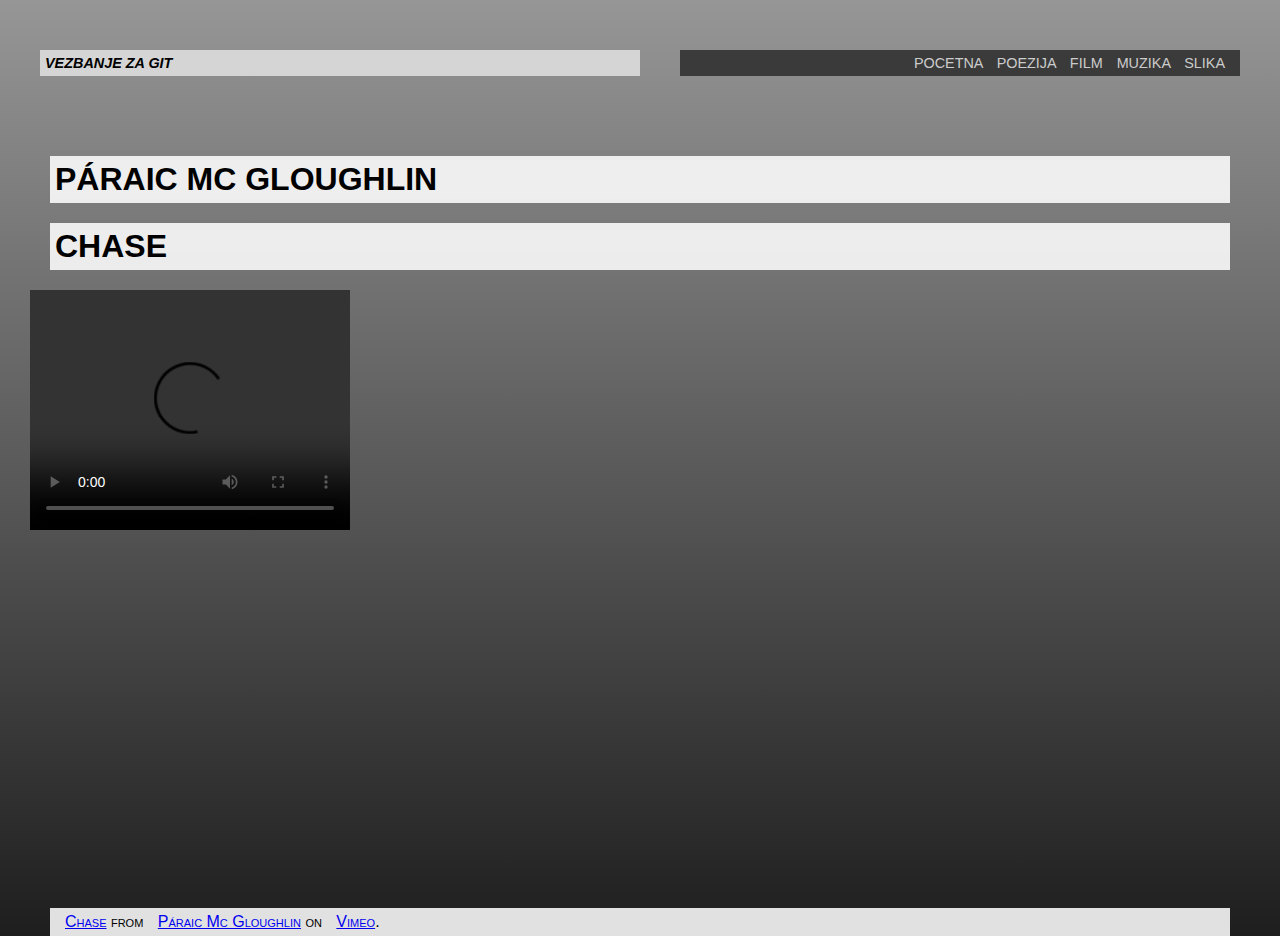
==== pages/film.html @ 4d8fa0a8 "ponovni pokusaj postavljanja na git hub" ====
<!DOCTYPE html>
<html>
<head>
	<title>Film</title>
	<meta charset="utf-8">
	<link rel="stylesheet" type="text/css" href="../css/style.css">
</head>
<body>
  <div class="wrap">

    <header>
	  <h2> vezbanje za git </h2>

	  <nav>
    	<ul>
    	  <li><a href="../index.html"> pocetna </a></li>
    	  <li><a href="pesma.html"> poezija </a></li>
    	  <li><a href="film.html"> film </a></li>
    	  <li><a href="muzika.html"> muzika </a></li>
    	  <li><a href="slika.html"> slika </a></li>
    	</ul>
      </nav>
	</header>

    <div class="main">
      <div class="top">
	    <h1> Páraic Mc Gloughlin </h1>
	    <h1> Chase </h1>
	  </div>
	  
	  <div class="video">
	    <video width="320" height="240" controls>
	  	  <source src="https://vimeo.com/229457692" type="video/mp4">
	  	  <source src="https://vimeo.com/229457692" type="video/ogg">
	  	  <source src="https://vimeo.com/229457692" type="video/WebM">
	  		Your browser does not support the video element. 
	    </video>
      </div>
      
	  <iframe src="https://player.vimeo.com/video/229457692" width="640" height="360" frameborder="0" webkitallowfullscreen mozallowfullscreen allowfullscreen></iframe>
<p><a href="https://vimeo.com/229457692">Chase</a> from <a href="https://vimeo.com/paraicmcgloughlin">P&aacute;raic Mc Gloughlin</a> on <a href="https://vimeo.com">Vimeo</a>.</p>

	</div>
    
  </div>
</body>
</html>
---- css/style.css ----
* {
	box-sizing: border-box;
	margin: 0;
	padding: 0;
}

body {
	/*background-color: #000;*/
	font-family: Ubuntu, Century Gotic, Helvetica, sans-serif;
}

.wrap {
	background: linear-gradient(to bottom, rgb(150, 150, 150), rgb(30, 30, 30)), url("../images/background.jpg") no-repeat;
	/*background-size: cover;*/
	min-height: 100vh;
	padding: 30px;

}

header {
	display: flex;
	/*align-content: ; */

}

h1, h2, p, .poem {
	background-color: #fffd;
	/*background: content;  kako da pozadina prati samo sadrzaj blok elementa, tj da se ne pruza do kraja bloka?	*/
	padding: 5px;

}

h1, h2 {
	text-transform: uppercase;
	margin: 20px;
}

header h2 {
	margin-left: 10px;
	background-color: #eeeb;
	font-style: italic;
	font-size: 90%;
}

p {
	margin: 10px 20px;
	/*margin-left: 20px;*/
	font-variant: small-caps;
}

header h2, nav {
	flex: 1;
}

nav ul {
	background-color: #111a;
	text-align: right;
	margin: 20px;
	margin-right: 10px;
    padding: 5px;
    font-size: 90%;
}


nav li {
	display: inline;
	padding-right: 10px;
	text-transform: uppercase;
}

nav a {
	color: #ccc;
	text-decoration: none;
}

nav a:hover {
	color: #fff;
	text-decoration: underline;
}

nav a:checked {
	color: #aaa;
}

p a {
	padding-left: 10px;
}

.main {
	position: relative;
	top: 40px;
	bottom: 20px;
}

 /* //////  PESMA     ////  */

.poem {
	margin: 0 auto;
	width: 200px;
	position: relative;
	left: -270px;
	top: 30px;
	/*background: #eeeb;*/
}

.image {
	margin-left: 50px;
	width: 200px;
}

img {
	/*max-width: 100%;*/
}
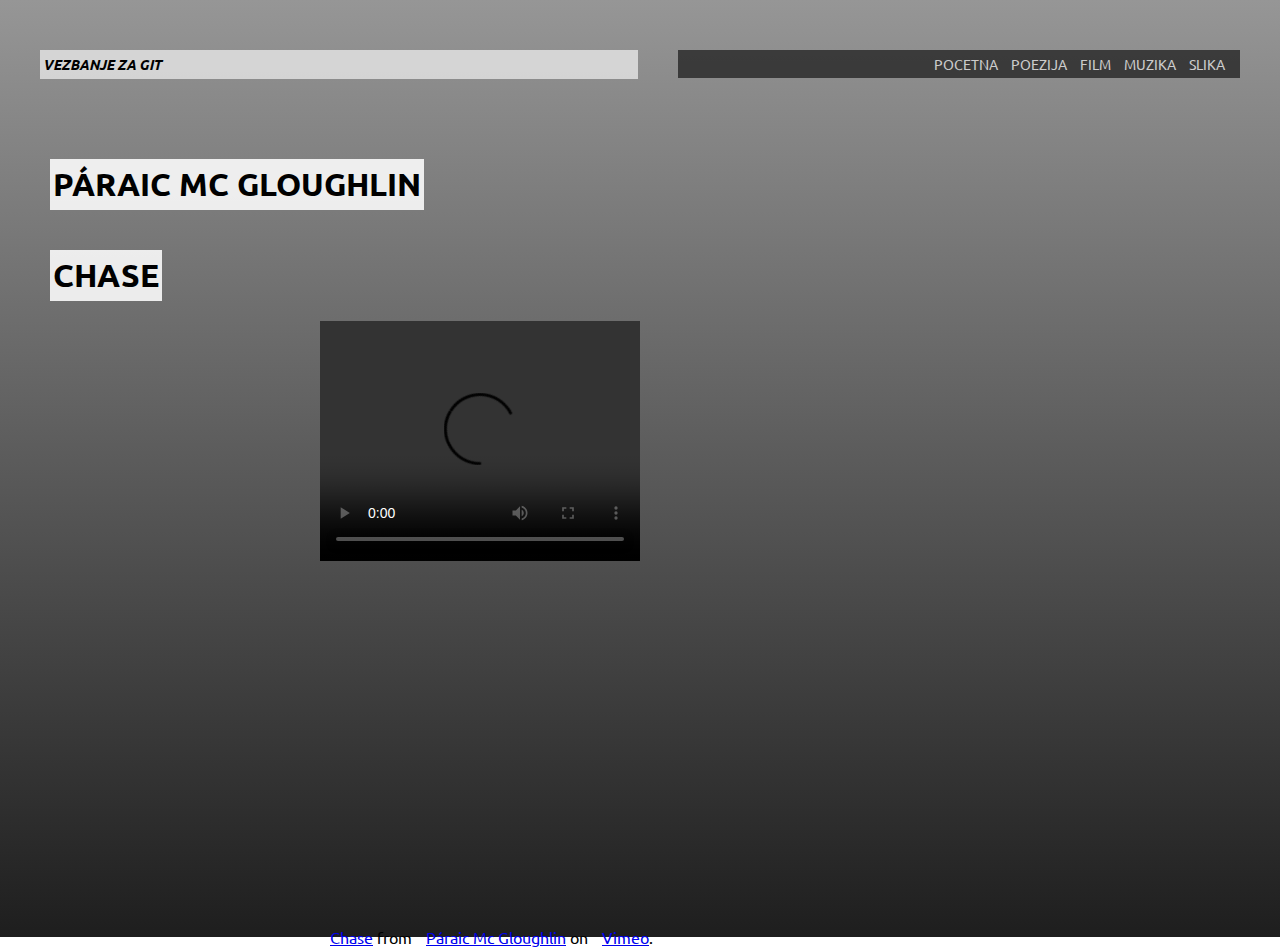
==== commit 86c45461: "dodajem izmenjene fajlove .html i .css" ====
--- a/pages/film.html
+++ b/pages/film.html
@@ -4,6 +4,7 @@
 	<title>Film</title>
 	<meta charset="utf-8">
 	<link rel="stylesheet" type="text/css" href="../css/style.css">
+	<link rel="stylesheet" type="text/css" href="//fonts.googleapis.com/css?family=Ubuntu">
 </head>
 <body>
   <div class="wrap">
@@ -25,6 +26,7 @@
     <div class="main">
       <div class="top">
 	    <h1> Páraic Mc Gloughlin </h1>
+	    <br>
 	    <h1> Chase </h1>
 	  </div>
 	  
@@ -37,9 +39,10 @@
 	    </video>
       </div>
       
+      <div class="video">
 	  <iframe src="https://player.vimeo.com/video/229457692" width="640" height="360" frameborder="0" webkitallowfullscreen mozallowfullscreen allowfullscreen></iframe>
-<p><a href="https://vimeo.com/229457692">Chase</a> from <a href="https://vimeo.com/paraicmcgloughlin">P&aacute;raic Mc Gloughlin</a> on <a href="https://vimeo.com">Vimeo</a>.</p>
-
+      <p><a href="https://vimeo.com/229457692">Chase</a> from <a href="https://vimeo.com/paraicmcgloughlin">P&aacute;raic Mc Gloughlin</a> on <a href="https://vimeo.com">Vimeo</a>.</p>
+      </div>
 	</div>
     
   </div>
--- a/css/style.css
+++ b/css/style.css
@@ -6,27 +6,26 @@
 
 body {
 	/*background-color: #000;*/
-	font-family: Ubuntu, Century Gotic, Helvetica, sans-serif;
+	font-family: Ubuntu, "Century Gotic", Helvetica, sans-serif;
 }
 
 .wrap {
-	background: linear-gradient(to bottom, rgb(150, 150, 150), rgb(30, 30, 30)), url("../images/background.jpg") no-repeat;
+	background: linear-gradient(to bottom, rgb(150, 150, 150), rgb(30, 30, 30)), url("background.jpg") no-repeat;
 	/*background-size: cover;*/
 	min-height: 100vh;
 	padding: 30px;
-
 }
 
 header {
 	display: flex;
 	/*align-content: ; */
-
 }
 
-h1, h2, p, .poem {
+h1, h2, .primeri {
 	background-color: #fffd;
-	/*background: content;  kako da pozadina prati samo sadrzaj blok elementa, tj da se ne pruza do kraja bloka?	*/
-	padding: 5px;
+	/*background: ;  kako da pozadina prati samo sadrzaj blok elementa, tj da se ne pruza do kraja bloka?	*/
+	display: inline-block;  /* ovako! samo moram da prebacim svaki od ovih elemenata u novi red, putem <br> ili da svaki stavim u poseban <div> */
+	padding: 5px 3px;
 
 }
 
@@ -42,9 +41,8 @@
 	font-size: 90%;
 }
 
-p {
+.primeri {
 	margin: 10px 20px;
-	/*margin-left: 20px;*/
 	font-variant: small-caps;
 }
 
@@ -92,23 +90,43 @@
 	bottom: 20px;
 }
 
+/*.main h1, .main h2, .main p {
+	border-radius: 5px;
+}*/
+
  /* //////  PESMA     ////  */
 
 .poem {
-	margin: 0 auto;
-	width: 200px;
-	position: relative;
-	left: -270px;
-	top: 30px;
-	/*background: #eeeb;*/
+	/*margin: 0 auto;*/
+	width: 300px;
+	/*position: relative;*/
+	/*left: -270px;*/
+	/*top: 20px;*/
+	background: #eeeb;
+	padding: 10px 20px;
+	line-height: 2;
+    margin: 20px 100px 70px;
 }
 
+
+/*//// SLIKA ////*/
+
 .image {
-	margin-left: 50px;
-	width: 200px;
+	margin: 20px 150px 70px;
+	
+	width: 500px;
+	/*text-align: center;*/
+	
 }
 
 img {
-	/*max-width: 100%;*/
+	max-width: 100%;
+    padding: 20px;
+    background: #eeeb;
 }
 
+.video {
+	margin: 0 auto;
+	width: 640px;
+}
+
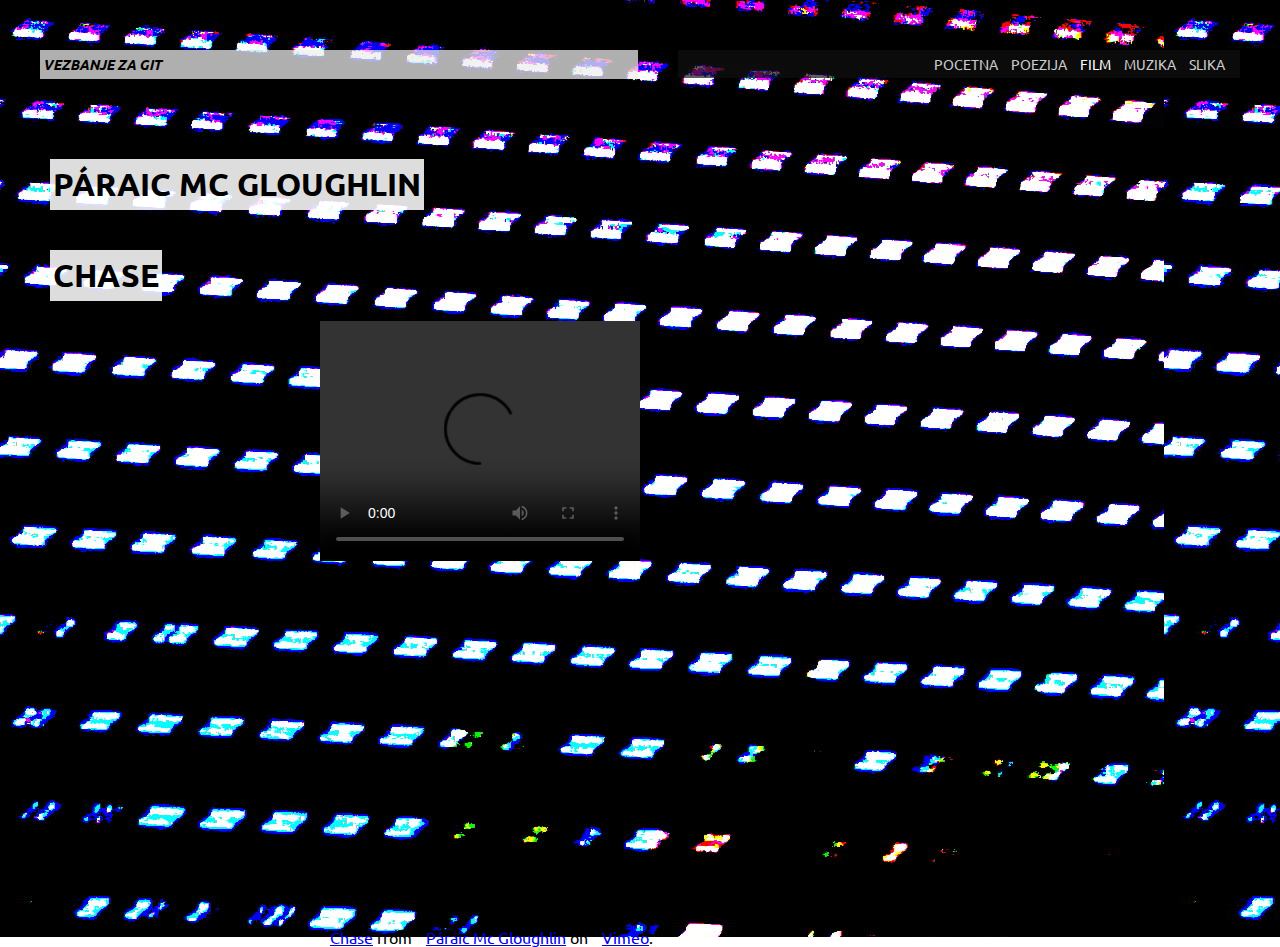
==== commit 7fc3a954: "u navigaciji klasa selected" ====
--- a/pages/film.html
+++ b/pages/film.html
@@ -16,7 +16,7 @@
     	<ul>
     	  <li><a href="../index.html"> pocetna </a></li>
     	  <li><a href="pesma.html"> poezija </a></li>
-    	  <li><a href="film.html"> film </a></li>
+    	  <li><a href="film.html" class="selected"> film </a></li>
     	  <li><a href="muzika.html"> muzika </a></li>
     	  <li><a href="slika.html"> slika </a></li>
     	</ul>
--- a/css/style.css
+++ b/css/style.css
@@ -10,7 +10,7 @@
 }
 
 .wrap {
-	background: linear-gradient(to bottom, rgb(150, 150, 150), rgb(30, 30, 30)), url("background.jpg") no-repeat;
+	background: url("../img/background.jpg"), linear-gradient(to bottom, rgb(150, 150, 150), rgb(30, 30, 30)) no-repeat;
 	/*background-size: cover;*/
 	min-height: 100vh;
 	padding: 30px;
@@ -76,8 +76,9 @@
 	text-decoration: underline;
 }
 
-nav a:checked {
-	color: #aaa;
+.selected {
+	color: #fff;
+	text-decoration: none;
 }
 
 p a {
@@ -130,3 +131,8 @@
 	width: 640px;
 }
 
+.audio {
+	margin: 0 auto;
+	width: 80%;
+	text-align: center;
+}
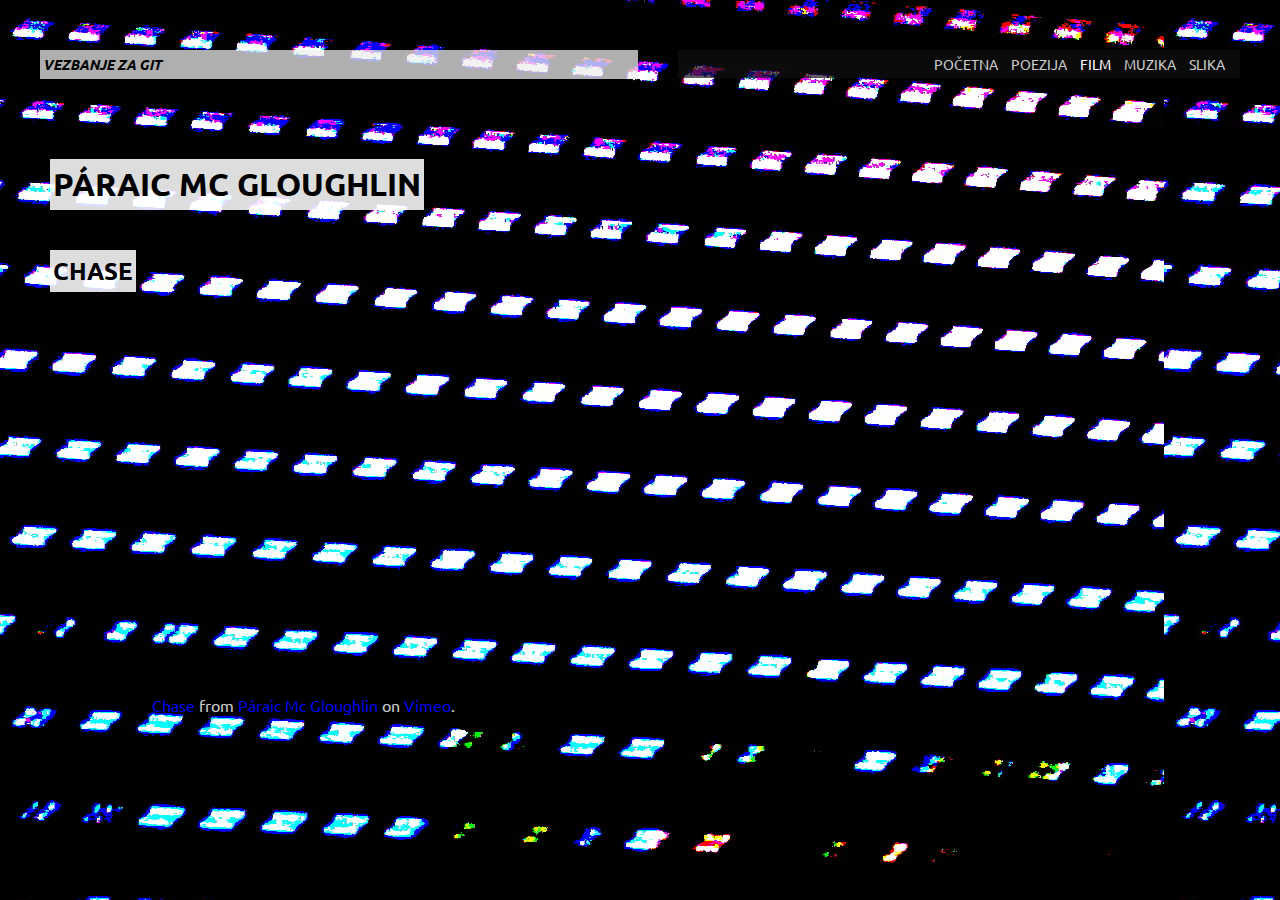
==== commit 4321c9ed: "sredjeni neki detalji, responsive video, audio..." ====
--- a/pages/film.html
+++ b/pages/film.html
@@ -4,7 +4,7 @@
 	<title>Film</title>
 	<meta charset="utf-8">
 	<link rel="stylesheet" type="text/css" href="../css/style.css">
-	<link rel="stylesheet" type="text/css" href="//fonts.googleapis.com/css?family=Ubuntu">
+	<link rel="stylesheet" type="text/css" href="//fonts.googleapis.com/css?family=Ubuntu:400,500,700">
 </head>
 <body>
   <div class="wrap">
@@ -14,7 +14,7 @@
 
 	  <nav>
     	<ul>
-    	  <li><a href="../index.html"> pocetna </a></li>
+    	  <li><a href="../index.html"> početna </a></li>
     	  <li><a href="pesma.html"> poezija </a></li>
     	  <li><a href="film.html" class="selected"> film </a></li>
     	  <li><a href="muzika.html"> muzika </a></li>
@@ -24,25 +24,17 @@
 	</header>
 
     <div class="main">
-      <div class="top">
-	    <h1> Páraic Mc Gloughlin </h1>
-	    <br>
-	    <h1> Chase </h1>
-	  </div>
+        <div class="top">
+	        <h1> Páraic Mc Gloughlin </h1>
+	        <br>
+	        <h2> Chase </h2>
+	    </div>
 	  
-	  <div class="video">
-	    <video width="320" height="240" controls>
-	  	  <source src="https://vimeo.com/229457692" type="video/mp4">
-	  	  <source src="https://vimeo.com/229457692" type="video/ogg">
-	  	  <source src="https://vimeo.com/229457692" type="video/WebM">
-	  		Your browser does not support the video element. 
-	    </video>
-      </div>
       
-      <div class="video">
-	  <iframe src="https://player.vimeo.com/video/229457692" width="640" height="360" frameborder="0" webkitallowfullscreen mozallowfullscreen allowfullscreen></iframe>
-      <p><a href="https://vimeo.com/229457692">Chase</a> from <a href="https://vimeo.com/paraicmcgloughlin">P&aacute;raic Mc Gloughlin</a> on <a href="https://vimeo.com">Vimeo</a>.</p>
-      </div>
+        <div class="video">
+		    <iframe src="https://player.vimeo.com/video/229457692" width="100%" height="360" frameborder="0" webkitallowfullscreen mozallowfullscreen allowfullscreen></iframe>
+	        <p><a href="https://vimeo.com/229457692">Chase</a> from <a href="https://vimeo.com/paraicmcgloughlin">P&aacute;raic Mc Gloughlin</a> on <a href="https://vimeo.com">Vimeo</a>.</p>
+        </div>
 	</div>
     
   </div>
--- a/css/style.css
+++ b/css/style.css
@@ -14,6 +14,7 @@
 	/*background-size: cover;*/
 	min-height: 100vh;
 	padding: 30px;
+	z-index: -100;
 }
 
 header {
@@ -81,8 +82,16 @@
 	text-decoration: none;
 }
 
-p a {
+.primeri a {
 	padding-left: 10px;
+	color: #000099;
+	text-decoration: none;
+}
+
+.primeri a:hover {
+	font-weight: 500;
+	/*text-shadow: 0 0 1px;*/
+	color: #6A2382;
 }
 
 .main {
@@ -97,25 +106,52 @@
 
  /* //////  PESMA     ////  */
 
+.poemOuter {
+	margin: 0 auto;
+	max-width: 350px;
+	width: 100%;
+	position: relative;
+	/*left: -200px;*/
+	/*background-color: #eeeb;
+	position: absolute;
+	top: 20px;
+    z-index: -1;
+	*/
+}
+
 .poem {
-	/*margin: 0 auto;*/
-	width: 300px;
-	/*position: relative;*/
-	/*left: -270px;*/
-	/*top: 20px;*/
+	margin: 20px auto 70px;
+	max-width: 300px;
+	width: 90%;
+	position: relative;
+	/*left: -200px;*/
 	background: #eeeb;
 	padding: 10px 20px;
 	line-height: 2;
-    margin: 20px 100px 70px;
 }
+
+.poemOuterBg {
+	background-color: #eeeb;
+	position: absolute;
+	top: 20px;
+	left: 0;
+	max-width: 350px;
+	width: 100%;
+	margin: 0 auto;
+	z-index: -1;
+	height: 90%;
+
+}  
+/*  //// ne radi mi ova dupla pozadina .poemOuterBg  //// */
 
 
 /*//// SLIKA ////*/
 
 .image {
-	margin: 20px 150px 70px;
+	margin: 20px auto 70px;
 	
-	width: 500px;
+	max-width: 500px;
+	width: 80%;
 	/*text-align: center;*/
 	
 }
@@ -126,13 +162,23 @@
     background: #eeeb;
 }
 
-.video {
-	margin: 0 auto;
-	width: 640px;
+.video, .audio {
+	/*margin: 0 auto;*/
+	margin: 20px auto 70px;
+	/*width: 640px;*/
+	width: 80%;
 }
 
-.audio {
-	margin: 0 auto;
+.video p {
+	color: #ccc;
+	font-weight: 400;
+}
+.video a {
+	text-decoration: none;
+}
+
+/*.audio {
+	margin: 20px auto 70px;
 	width: 80%;
 	text-align: center;
-}
+}*/
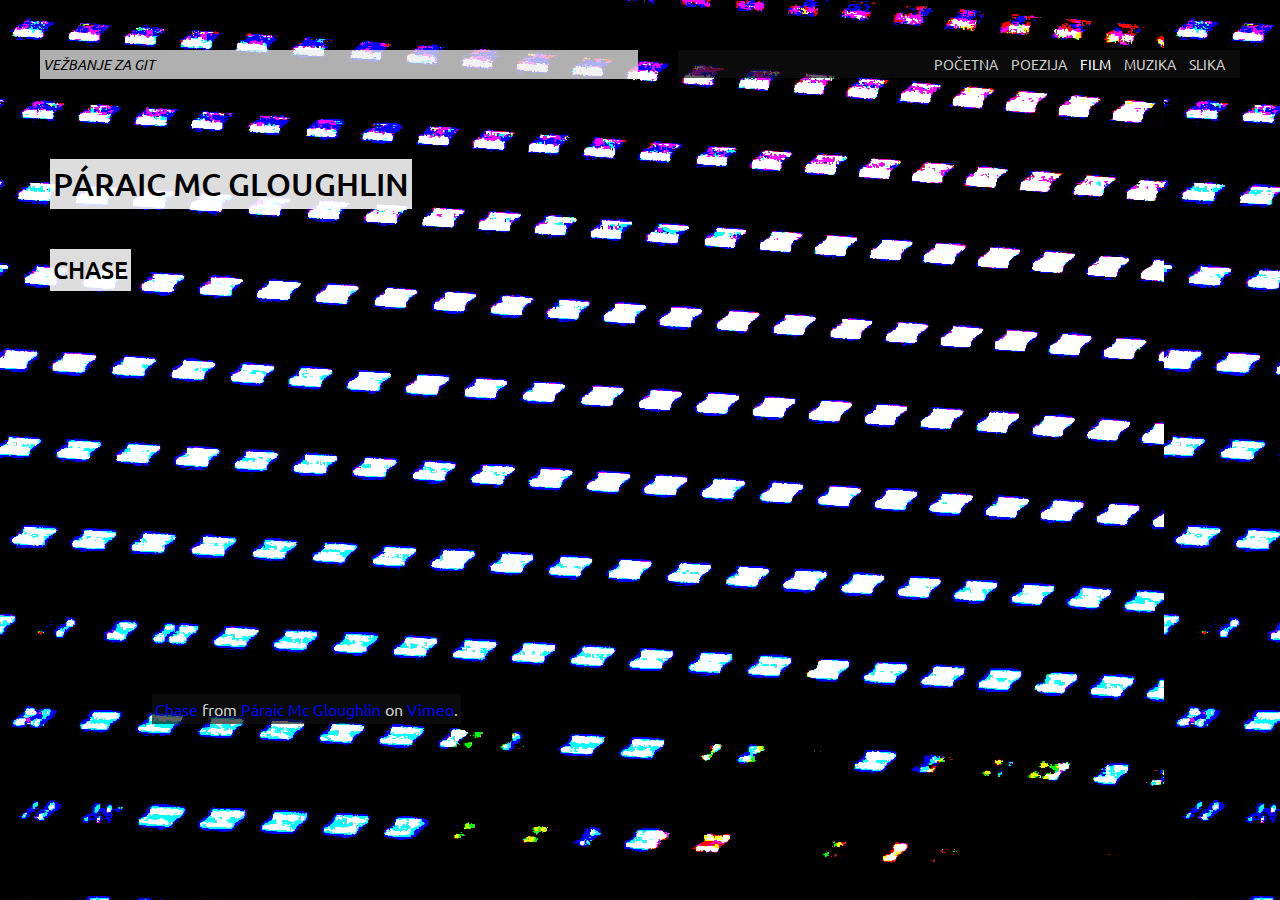
==== commit 3a37655b: "lickanje, font-weight, boja... linkovi..." ====
--- a/pages/film.html
+++ b/pages/film.html
@@ -10,7 +10,7 @@
   <div class="wrap">
 
     <header>
-	  <h2> vezbanje za git </h2>
+	  <h2> vežbanje za git </h2>
 
 	  <nav>
     	<ul>
--- a/css/style.css
+++ b/css/style.css
@@ -27,12 +27,12 @@
 	/*background: ;  kako da pozadina prati samo sadrzaj blok elementa, tj da se ne pruza do kraja bloka?	*/
 	display: inline-block;  /* ovako! samo moram da prebacim svaki od ovih elemenata u novi red, putem <br> ili da svaki stavim u poseban <div> */
 	padding: 5px 3px;
-
 }
 
 h1, h2 {
 	text-transform: uppercase;
 	margin: 20px;
+	font-weight: 500;
 }
 
 header h2 {
@@ -84,14 +84,16 @@
 
 .primeri a {
 	padding-left: 10px;
-	color: #000099;
+	color: #6A007D;
 	text-decoration: none;
+	font-weight: 500;
+	letter-spacing: -0.02em;
+	font-size: 110%;
 }
 
 .primeri a:hover {
-	font-weight: 500;
-	/*text-shadow: 0 0 1px;*/
-	color: #6A2382;
+	font-weight: 700;
+	color: #050574;
 }
 
 .main {
@@ -173,8 +175,15 @@
 	color: #ccc;
 	font-weight: 400;
 }
+
 .video a {
 	text-decoration: none;
+}
+
+.video p {
+	background-color: #111a;
+    display: inline-block;
+    padding: 5px 3px;
 }
 
 /*.audio {
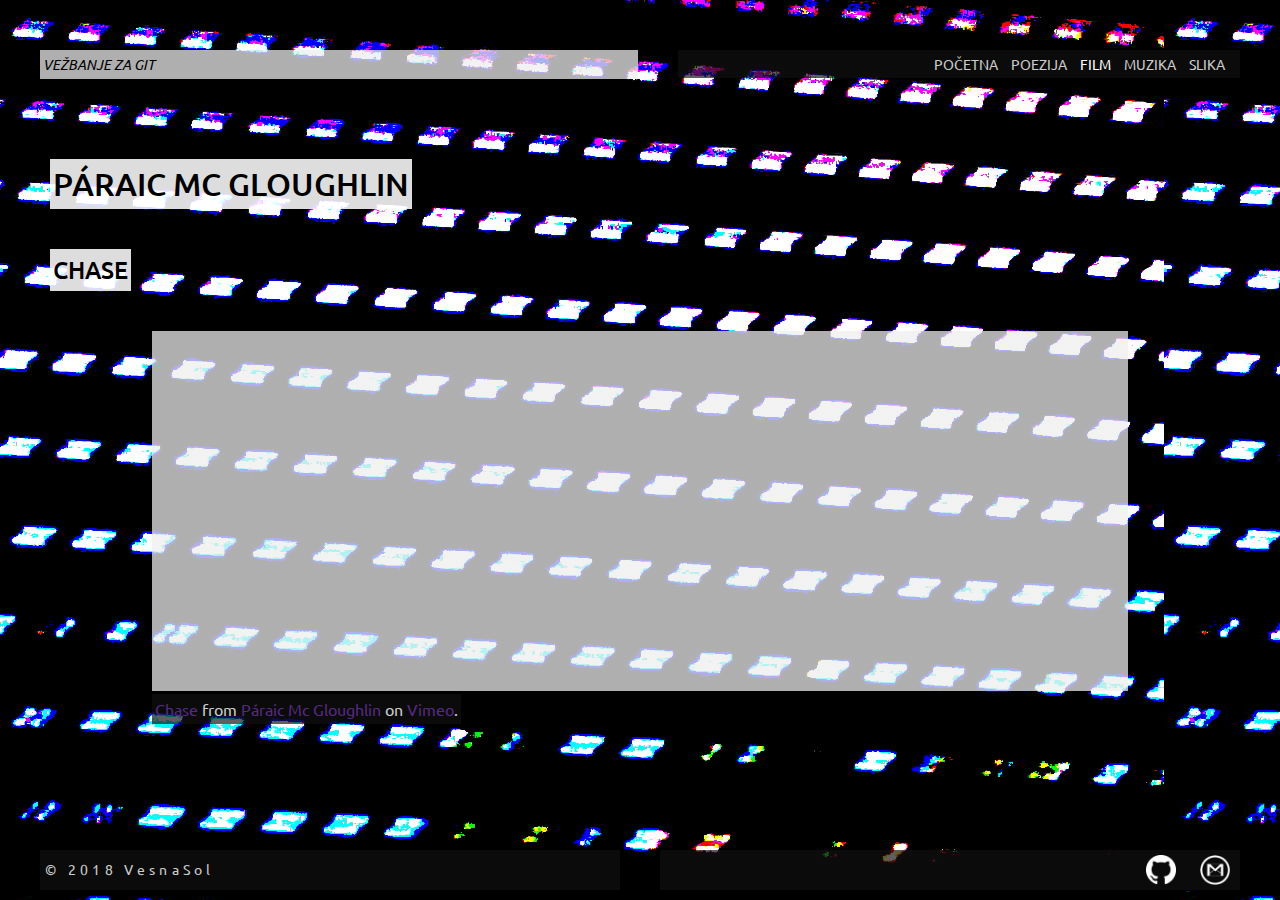
==== commit b628432f: "dodat footer na svaku stranu" ====
--- a/pages/film.html
+++ b/pages/film.html
@@ -36,6 +36,22 @@
 	        <p><a href="https://vimeo.com/229457692">Chase</a> from <a href="https://vimeo.com/paraicmcgloughlin">P&aacute;raic Mc Gloughlin</a> on <a href="https://vimeo.com">Vimeo</a>.</p>
         </div>
 	</div>
+
+	<footer>
+        <div class="author">
+          <!-- <img src="../img/copyright-symbol.png" alt="Icon made by Freepik from www.flaticon.com" class="sign"> -->
+          <p class="rights">&copy; 2018 VesnaSol</p>
+        </div>
+
+        <div class="icons">
+          <a href="https://github.com/VesnaSol" title="GitHub profil" target="_blank">
+            <img src="../img/GitHub-Mark-Light-32px.png" alt="github profil">
+          </a>
+          <a href="mailto:velesolov@gmail.com" title="kontakt">
+            <img src="../img/Metro-Gmail2-Copy-32.png" alt="send message">
+          </a>
+        </div>
+      </footer>
     
   </div>
 </body>
--- a/css/style.css
+++ b/css/style.css
@@ -14,12 +14,12 @@
 	/*background-size: cover;*/
 	min-height: 100vh;
 	padding: 30px;
-	z-index: -100;
+	position: relative;
+	padding-bottom: 100px;
 }
 
 header {
 	display: flex;
-	/*align-content: ; */
 }
 
 h1, h2, .primeri {
@@ -40,6 +40,7 @@
 	background-color: #eeeb;
 	font-style: italic;
 	font-size: 90%;
+	font-weight: 400;
 }
 
 .primeri {
@@ -77,6 +78,16 @@
 	text-decoration: underline;
 }
 
+@media (max-width: 900px;) {
+	nav li {
+		display: block;
+		list-style: none;
+	}
+	
+}
+/*NE KUZIM STA NE STIMA... PRORADI...*/
+
+
 .selected {
 	color: #fff;
 	text-decoration: none;
@@ -84,7 +95,7 @@
 
 .primeri a {
 	padding-left: 10px;
-	color: #6A007D;
+	color: #562A82;
 	text-decoration: none;
 	font-weight: 500;
 	letter-spacing: -0.02em;
@@ -97,64 +108,42 @@
 }
 
 .main {
-	position: relative;
-	top: 40px;
-	bottom: 20px;
-}
-
-/*.main h1, .main h2, .main p {
-	border-radius: 5px;
-}*/
+	/*position: relative;
+	top: 40px;*/
+	margin-top: 40px;
+}
+
 
  /* //////  PESMA     ////  */
 
 .poemOuter {
-	margin: 0 auto;
+	margin: 20px auto 70px;
 	max-width: 350px;
 	width: 100%;
 	position: relative;
-	/*left: -200px;*/
-	/*background-color: #eeeb;
-	position: absolute;
-	top: 20px;
-    z-index: -1;
-	*/
+	background-color: #eeeb;
+	padding: 20px;  /* da se ne bi desio margin collapsing */
 }
 
 .poem {
-	margin: 20px auto 70px;
-	max-width: 300px;
-	width: 90%;
-	position: relative;
-	/*left: -200px;*/
+	margin: 0 auto;
+	/*width: 100%;
+	height: 90%;*/
+	position: relative;
 	background: #eeeb;
 	padding: 10px 20px;
 	line-height: 2;
-}
-
-.poemOuterBg {
-	background-color: #eeeb;
-	position: absolute;
-	top: 20px;
-	left: 0;
-	max-width: 350px;
-	width: 100%;
-	margin: 0 auto;
-	z-index: -1;
-	height: 90%;
-
-}  
-/*  //// ne radi mi ova dupla pozadina .poemOuterBg  //// */
+	z-index: 5;
+}
 
 
 /*//// SLIKA ////*/
 
 .image {
 	margin: 20px auto 70px;
-	
 	max-width: 500px;
 	width: 80%;
-	/*text-align: center;*/
+	text-align: center;
 	
 }
 
@@ -164,30 +153,74 @@
     background: #eeeb;
 }
 
+
+/* //// VIDEO I AUDIO //// */
+
 .video, .audio {
-	/*margin: 0 auto;*/
 	margin: 20px auto 70px;
-	/*width: 640px;*/
 	width: 80%;
+	height: auto;
 }
 
 .video p {
 	color: #ccc;
 	font-weight: 400;
-}
-
-.video a {
-	text-decoration: none;
-}
-
-.video p {
 	background-color: #111a;
     display: inline-block;
     padding: 5px 3px;
 }
 
-/*.audio {
-	margin: 20px auto 70px;
-	width: 80%;
-	text-align: center;
-}*/
+.video a {
+	text-decoration: none;
+	color: #562A82;
+}
+
+iframe {
+	padding: 20px;
+    background: #eeeb;
+    width: 100%;
+}
+
+
+/* //// FOOTER //// */
+
+footer {
+	width: 100%;
+	height: 40px;
+	position: absolute;
+	bottom: 10px;
+	left: 0;
+	right: 0;
+	color: #ccc;
+	display: flex;
+}
+
+.author, .icons {
+	flex: 1;
+	background-color: #111a;
+}
+
+.author {
+	margin: 0 20px 0 40px;
+}
+
+.icons {
+	text-align: right;
+	margin: 0 40px 0 20px;
+}
+
+.rights {
+	position: relative;
+	top: 25%;
+	font-size: 90%;
+	padding-left: 5px;
+	letter-spacing: 0.3em;
+}
+
+footer img {
+	background: transparent;
+	padding: 5px 10px;
+	max-height: 100%;
+}
+
+
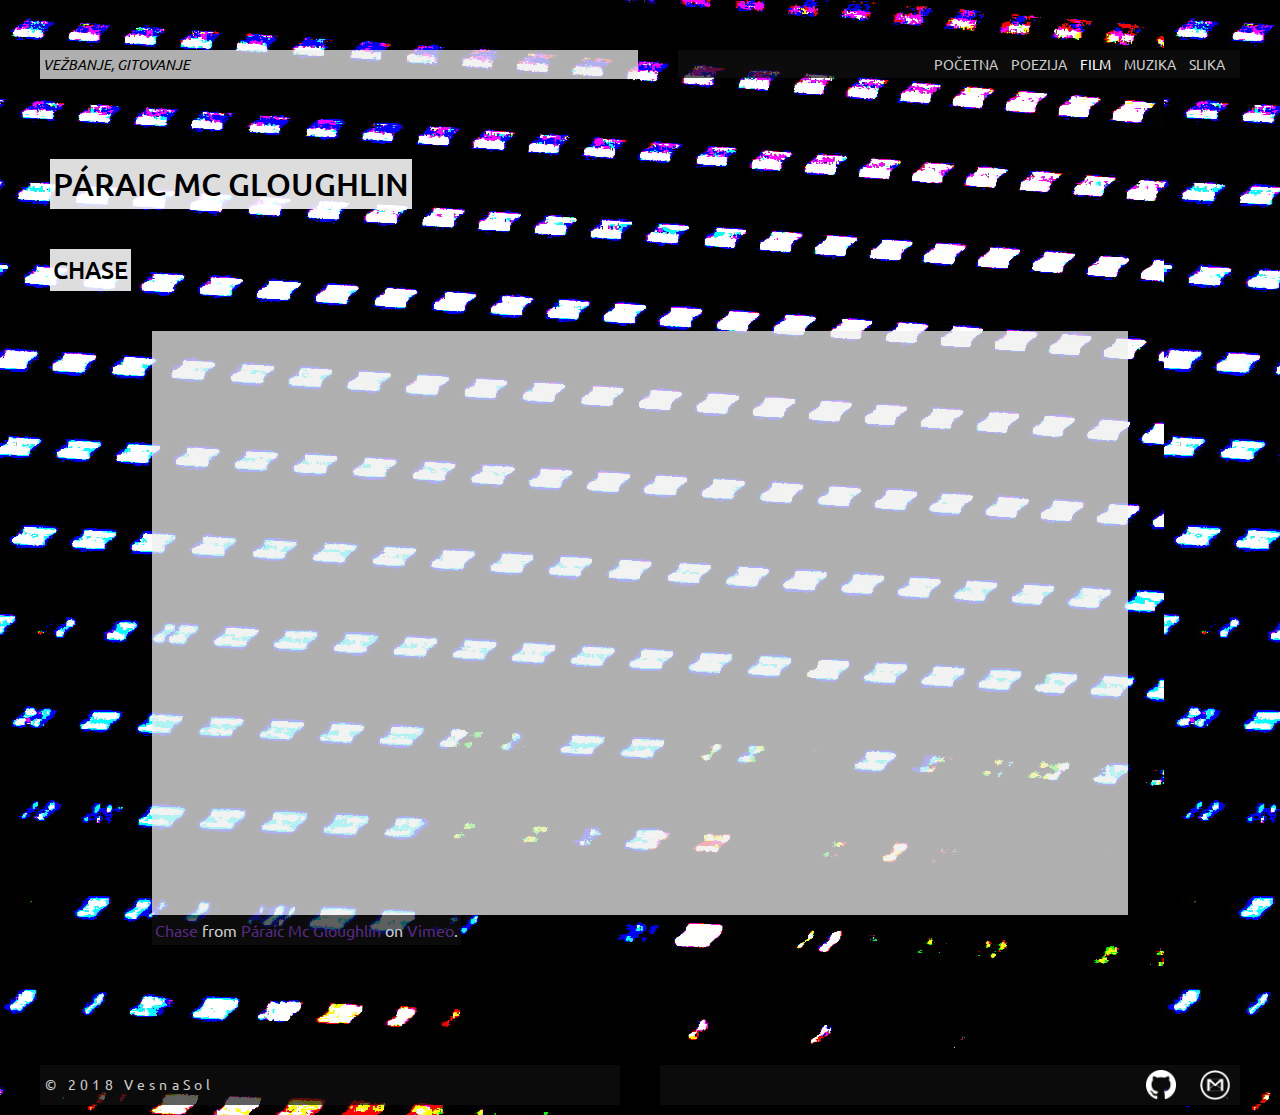
==== commit 4a25cd86: "responzivni iframe, .video-aspect-ratio klasa" ====
--- a/pages/film.html
+++ b/pages/film.html
@@ -10,7 +10,7 @@
   <div class="wrap">
 
     <header>
-	  <h2> vežbanje za git </h2>
+	  <h2> vežbanje, gitovanje </h2>
 
 	  <nav>
     	<ul>
@@ -32,7 +32,12 @@
 	  
       
         <div class="video">
-		    <iframe src="https://player.vimeo.com/video/229457692" width="100%" height="360" frameborder="0" webkitallowfullscreen mozallowfullscreen allowfullscreen></iframe>
+        	<div class="bckground">
+        		<div class="video-aspect-ratio">
+        		
+		            <iframe src="https://player.vimeo.com/video/229457692" frameborder="0" webkitallowfullscreen mozallowfullscreen allowfullscreen></iframe>
+		        </div>
+		    </div>
 	        <p><a href="https://vimeo.com/229457692">Chase</a> from <a href="https://vimeo.com/paraicmcgloughlin">P&aacute;raic Mc Gloughlin</a> on <a href="https://vimeo.com">Vimeo</a>.</p>
         </div>
 	</div>
--- a/css/style.css
+++ b/css/style.css
@@ -173,6 +173,22 @@
 .video a {
 	text-decoration: none;
 	color: #562A82;
+}
+
+.video-aspect-ratio {
+	position: relative;
+	padding-bottom: 56.25%;
+	padding-top: 35px;
+	height: 0;
+	overflow: hidden;
+}
+
+.video-aspect-ratio iframe {
+	position: absolute;
+	top: 0;
+	left: 0;
+	width: 100%;
+	height: 100%;
 }
 
 iframe {
